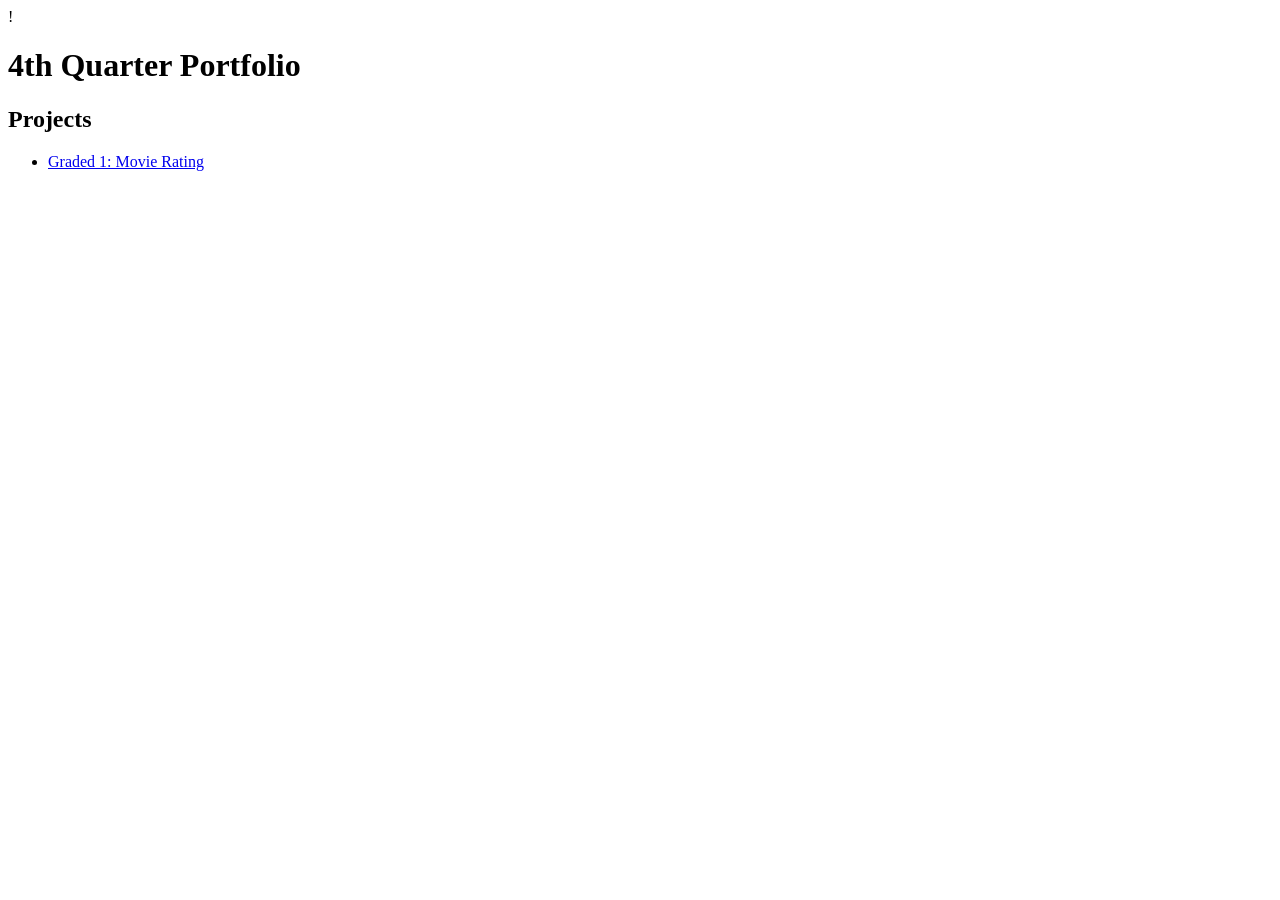
==== index.html @ c1044fc2 "first commit" ====
!<!DOCTYPE html>
<html lang="en">
<head>
    <meta charset="UTF-8">
    <meta name="viewport" content="width=device-width, initial-scale=1.0">
    <title>4th Quarter Portfolio</title>
    <link rel="stylesheet" href="style.css">
</head>
<body>
    <h1>4th Quarter Portfolio</h1>
    <h2>Projects</h2>
    <ul>
        <li><a href="public/q41gLithiumHermoso.html">Graded 1: Movie Rating</a></li>
        
    </ul>
</body>
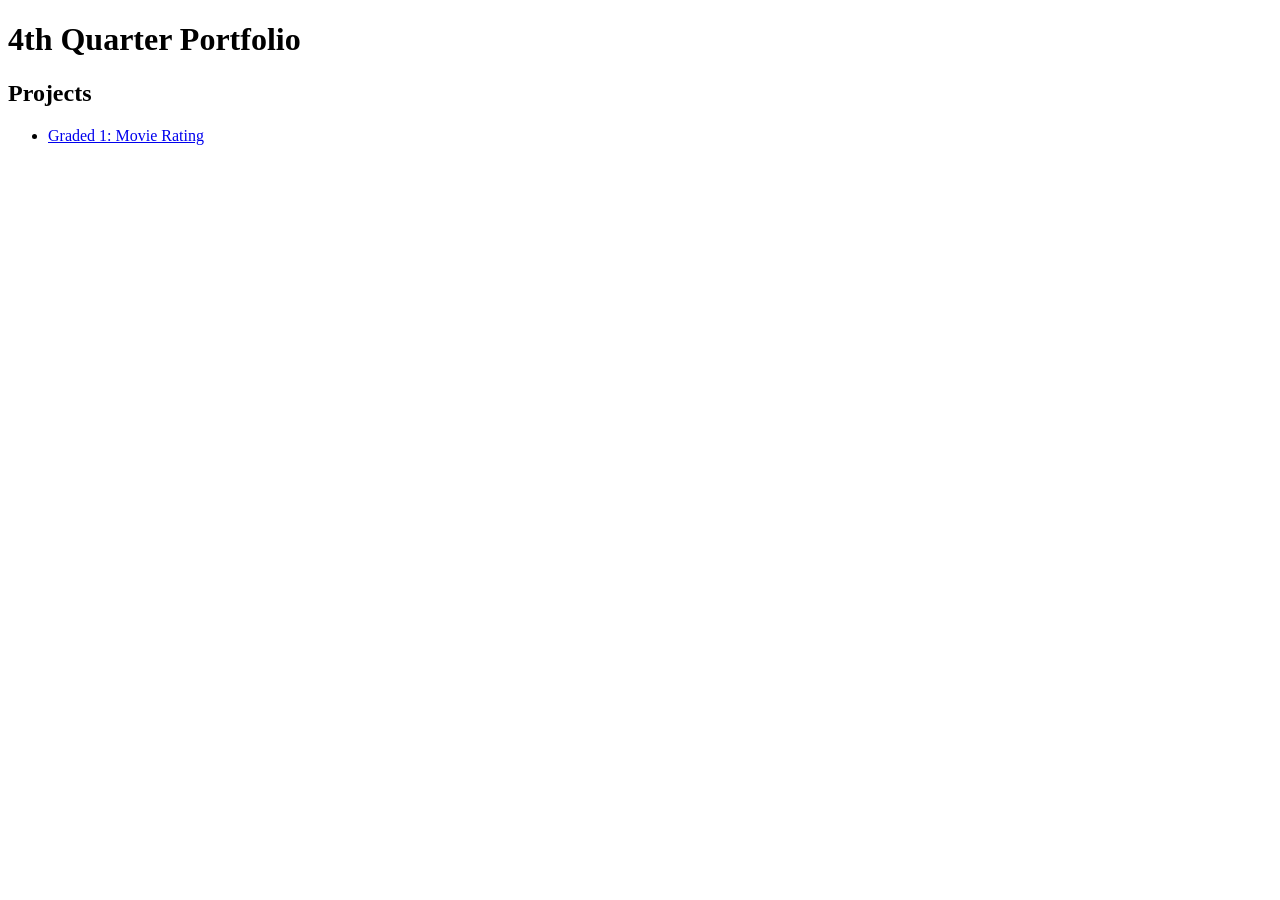
==== commit db140ace: "css" ====
--- a/index.html
+++ b/index.html
@@ -1,4 +1,4 @@
-!<!DOCTYPE html>
+<!DOCTYPE html>
 <html lang="en">
 <head>
     <meta charset="UTF-8">
@@ -10,7 +10,7 @@
     <h1>4th Quarter Portfolio</h1>
     <h2>Projects</h2>
     <ul>
-        <li><a href="public/q41gLithiumHermoso.html">Graded 1: Movie Rating</a></li>
+        <li><a href="./public/q41gLithiumHermoso.html">Graded 1: Movie Rating</a></li>
         
     </ul>
 </body>
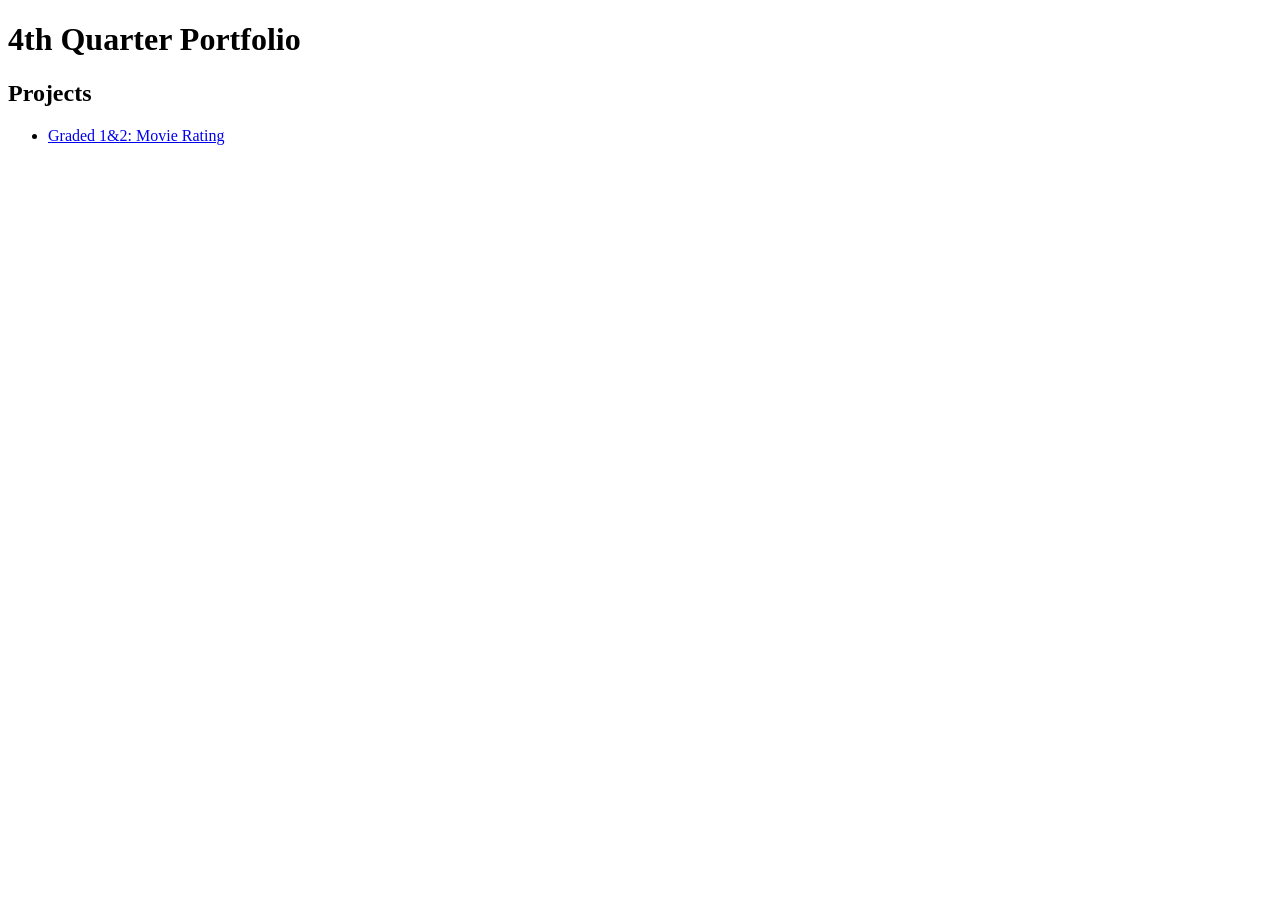
==== commit 6bbadad4: "graded 2" ====
--- a/index.html
+++ b/index.html
@@ -10,7 +10,7 @@
     <h1>4th Quarter Portfolio</h1>
     <h2>Projects</h2>
     <ul>
-        <li><a href="./public/q41gLithiumHermoso.html">Graded 1: Movie Rating</a></li>
+        <li><a href="./public/q41gLithiumHermoso.html">Graded 1&2: Movie Rating</a></li>
         
     </ul>
 </body>
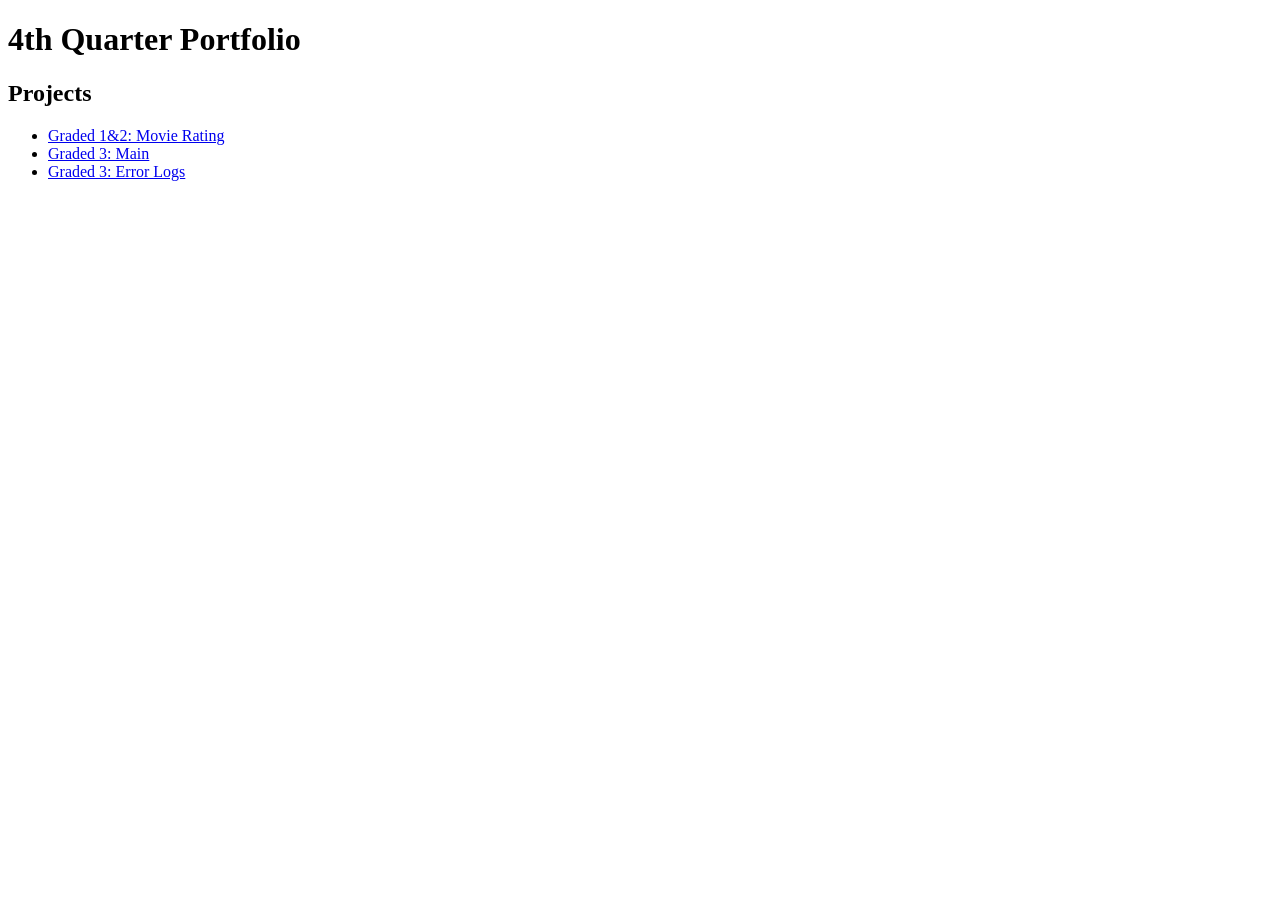
==== commit 7390776f: "index link" ====
--- a/index.html
+++ b/index.html
@@ -11,6 +11,8 @@
     <h2>Projects</h2>
     <ul>
         <li><a href="./public/q41gLithiumHermoso.html">Graded 1&2: Movie Rating</a></li>
+        <li><a href ="./public/3rdGraded.html">Graded 3: Main</a></li>
+            <li><a href="./public/errorlogs.html">Graded 3: Error Logs</a></li>
         
     </ul>
 </body>
